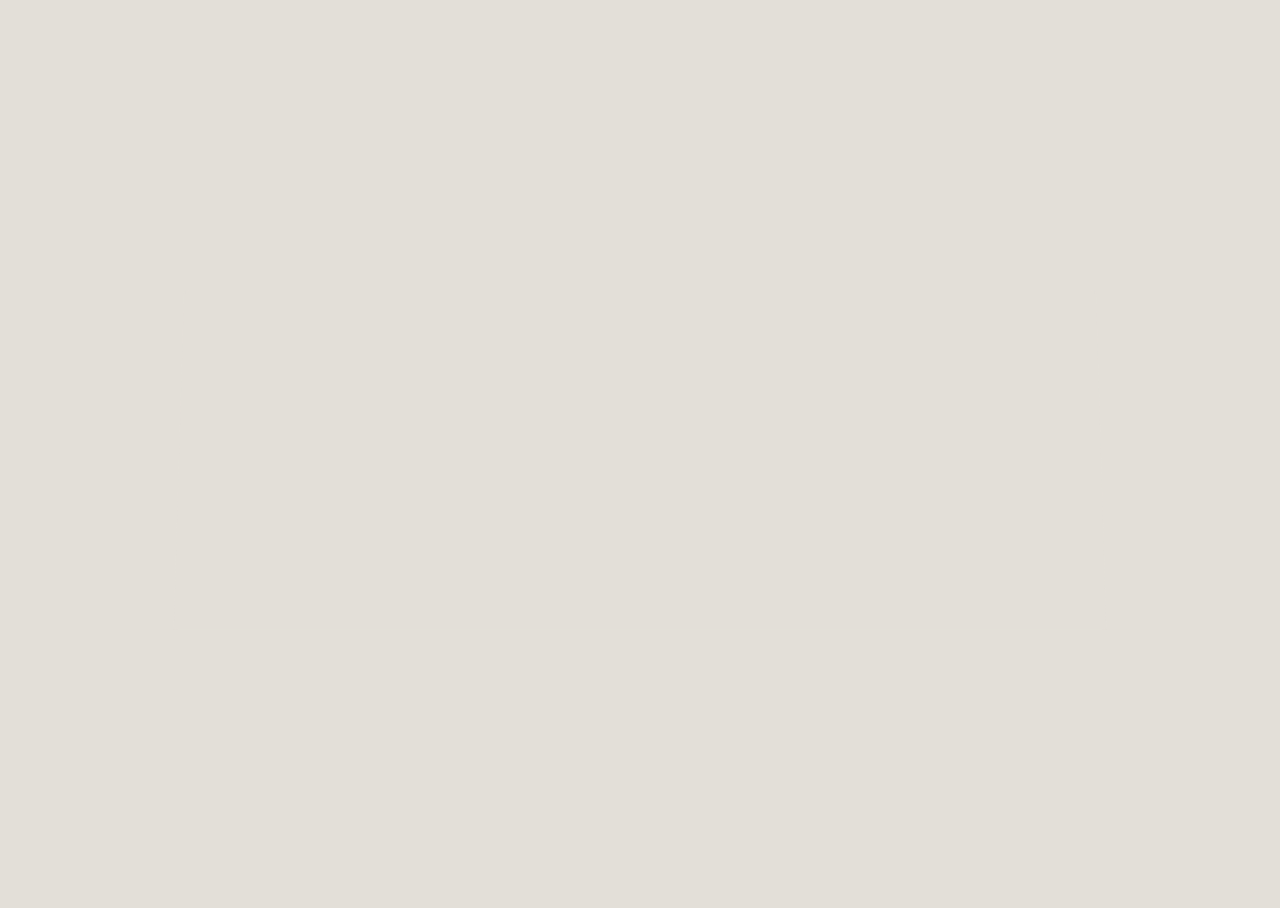
==== index.html @ 92543cba "Halaman buku" ====
<!DOCTYPE html>
<html>
<head>
	<title></title>
	<link rel="stylesheet" href="https://stackpath.bootstrapcdn.com/bootstrap/4.1.0/css/bootstrap.min.css" integrity="sha384-9gVQ4dYFwwWSjIDZnLEWnxCjeSWFphJiwGPXr1jddIhOegiu1FwO5qRGvFXOdJZ4" crossorigin="anonymous">
	<link rel="stylesheet" type="text/css" href="style.css">
</head>
<body>
	<div class="book bound">
		<div class="pages">
			<div class="page">
				<h1>Boyhood</h1>
				<h2>by Jason Hibbs</h2>
			</div>
			<div class="page"><!--endpaper--></div>
			<div class="page"><!--endpaper--></div>
			<div class="page"><!--colophon--></div>
			<div class="page"><!--title--></div>
			<div class="page"><!--01--></div>
			<div class="page">There was a boy<br>Who had it rough</div>
			<div class="page">His adventure<br>Was to be tough</div>
			<div class="page"><!--04--></div>
			<div class="page"><!--05--></div>
			<div class="page">He knew his Mother<br>Had left this land</div>
			<div class="page">He knew his Father<br>Like the back of his hand</div>
			<div class="page"><!--08--></div>
			<div class="page">There were monsters<br>He had to fight</div>
			<div class="page"><!--10--></div>
			<div class="page"><!--11--></div>
			<div class="page">He sometimes hid<br>He never cried</div>
			<div class="page">There was a boy<br>Who was afraid</div>
			<div class="page">Who wore armour<br>That he had made</div>
			<div class="page"><!--15--></div>
			<div class="page">There was a boy<br>Who met a girl</div>
			<div class="page"><!--17--></div>
			<div class="page">He met a girl<br>Who changed his world</div>
			<div class="page"><!--19--></div>
			<div class="page">Who saw the armour<br>And looked inside</div>
			<div class="page">And inside…</div>
			<div class="page"><!--22--></div>
			<div class="page">There was a boy.</div>
			<div class="page"><!--24--></div>
			<div class="page"><!--endpaper--></div>
			<div class="page"><!--endpaper--></div>
			<div class="page"><!--backcover--></div>
		</div>
	</div>
</body>
<script type="text/javascript" src="https://cdnjs.cloudflare.com/ajax/libs/jquery/2.1.3/jquery.min.js"></script>
<script type="text/javascript" src="script.js"></script>
</html>
---- style.css ----
.book {
  transition: opacity 0.4s 0.2s;
}
.page {
  width: 36vw;
  height: 27vw;
  background-colour: #fff;
  float: left;
  margin-bottom: 0.5em;
}
.page:first-child {
  float: right;
}
.page:nth-child(even) {
  clear: both;
}
.bound {
  -webkit-perspective: 250vw;
          perspective: 250vw;
}
.bound .pages {
  width: 72vw;
  height: 27vw;
  position: relative;
  -webkit-transform: rotateX(12deg);
          transform: rotateX(12deg);
  -webkit-transform-style: preserve-3d;
          transform-style: preserve-3d;
  -webkit-backface-visibility: hidden;
          backface-visibility: hidden;
  border-radius: 4px;
  box-shadow: 0 0 0 1px #e3dfd8;
}
.bound .page {
  float: none;
  clear: none;
  margin: 0;
  position: absolute;
  top: 0;
  width: 36vw;
  height: 27vw;
  -webkit-transform-origin: 0 0;
          transform-origin: 0 0;
  transition: -webkit-transform 1.4s;
  transition: transform 1.4s;
  transition: transform 1.4s, -webkit-transform 1.4s;
  -webkit-backface-visibility: hidden;
          backface-visibility: hidden;
  -webkit-transform-style: preserve-3d;
          transform-style: preserve-3d;
  cursor: pointer;
  -webkit-user-select: none;
     -moz-user-select: none;
      -ms-user-select: none;
          user-select: none;
}
.bound .page:before {
  content: '';
  position: absolute;
  top: 0;
  bottom: 0;
  left: 0;
  right: 0;
  background: rgba(0, 0, 0, 0);
  transition: background 0.7s;
  z-index: 2;
}
.bound .page:nth-child(odd) {
  pointer-events: all;
  -webkit-transform: rotateY(0deg);
          transform: rotateY(0deg);
  right: 0;
  border-radius: 0 4px 4px 0;
}
.bound .page:nth-child(odd):hover {
  -webkit-transform: rotateY(-10deg);
          transform: rotateY(-10deg);
}
.bound .page:nth-child(odd):hover:before {
  background: rgba(0, 0, 0, 0.03);
}
.bound .page:nth-child(odd):before {
  background: rgba(0, 0, 0, 0);
}
.bound .page:nth-child(even) {
  pointer-events: none;
  -webkit-transform: rotateY(180deg);
          transform: rotateY(180deg);
  -webkit-transform-origin: 100% 0;
          transform-origin: 100% 0;
  left: 0;
  border-radius: 4px 0 0 4px;
}
.bound .page:nth-child(even):before {
  background: rgba(0, 0, 0, 0.2);
}
.bound .page.grabbing {
  transition: none;
}
.bound .page.flipped:nth-child(odd) {
  pointer-events: none;
  -webkit-transform: rotateY(-180deg);
          transform: rotateY(-180deg);
}
.bound .page.flipped:nth-child(odd):before {
  background: rgba(0, 0, 0, 0.2);
}
.bound .page.flipped:nth-child(even) {
  pointer-events: all;
  -webkit-transform: rotateY(0deg);
          transform: rotateY(0deg);
}
.bound .page.flipped:nth-child(even):hover {
  -webkit-transform: rotateY(10deg);
          transform: rotateY(10deg);
}
.bound .page.flipped:nth-child(even):hover:before {
  background: rgba(0, 0, 0, 0.03);
}
.bound .page.flipped:nth-child(even):before {
  background: rgba(0, 0, 0, 0);
}
*,
* :before,
*:after {
  box-sizing: border-box;
}
html,
body {
  background: #e3dfd8;
  -webkit-tap-highlight-color: rgba(0, 0, 0, 0);
}
html {
  height: 100%;
}
body {
  min-height: 100%;
  display: flex;
  justify-content: center;
  align-items: center;
  padding: 2em 0;
  line-height: 1.5em;
}
.page {
  color: transparent;
  background: left top no-repeat;
  background-size: cover;
}
.page:nth-child(3),
.page:nth-child(5),
.page:nth-child(7),
.page:nth-child(9),
.page:nth-child(11),
.page:nth-child(13),
.page:nth-child(15),
.page:nth-child(17),
.page:nth-child(19),
.page:nth-child(21),
.page:nth-child(23),
.page:nth-child(25),
.page:nth-child(27),
.page:nth-child(29),
.page:nth-child(31) {
  background-position: right top;
}
.page:nth-child(1) {
  background-image: url('https://upload.wikimedia.org/wikipedia/commons/thumb/d/d4/CH_cow_2_cropped.jpg/1200px-CH_cow_2_cropped.jpg');
}
.page:nth-child(2),
.page:nth-child(3) {
  background-image: url('http://jasonhibbs.co.uk/wp-content/uploads/2015/02/bh_end_01.jpg');
}
.page:nth-child(4),
.page:nth-child(5) {
  background-image: url('http://jasonhibbs.co.uk/wp-content/uploads/2015/02/bh_spread_00000.jpg');
}
.page:nth-child(6),
.page:nth-child(7) {
  background-image: url('http://jasonhibbs.co.uk/wp-content/uploads/2015/02/bh_spread_00001.jpg');
}
.page:nth-child(8),
.page:nth-child(9) {
  background-image: url('http://jasonhibbs.co.uk/wp-content/uploads/2015/02/bh_spread_00002.jpg');
}
.page:nth-child(10),
.page:nth-child(11) {
  background-image: url('http://jasonhibbs.co.uk/wp-content/uploads/2015/02/bh_spread_00003.jpg');
}
.page:nth-child(12),
.page:nth-child(13) {
  background-image: url('http://jasonhibbs.co.uk/wp-content/uploads/2015/02/bh_spread_00004.jpg');
}
.page:nth-child(14),
.page:nth-child(15) {
  background-image: url('http://jasonhibbs.co.uk/wp-content/uploads/2015/02/bh_spread_00005.jpg');
}
.page:nth-child(16),
.page:nth-child(17) {
  background-image: url('http://jasonhibbs.co.uk/wp-content/uploads/2015/02/bh_spread_00006.jpg');
}
.page:nth-child(18),
.page:nth-child(19) {
  background-image: url('http://jasonhibbs.co.uk/wp-content/uploads/2015/02/bh_spread_00007.jpg');
}
.page:nth-child(20),
.page:nth-child(21) {
  background-image: url('http://jasonhibbs.co.uk/wp-content/uploads/2015/02/bh_spread_00008.jpg');
}
.page:nth-child(22),
.page:nth-child(23) {
  background-image: url('http://jasonhibbs.co.uk/wp-content/uploads/2015/02/bh_spread_00009.jpg');
}
.page:nth-child(24),
.page:nth-child(25) {
  background-image: url('http://jasonhibbs.co.uk/wp-content/uploads/2015/02/bh_spread_00010.jpg');
}
.page:nth-child(26),
.page:nth-child(27) {
  background-image: url('http://jasonhibbs.co.uk/wp-content/uploads/2015/02/bh_spread_00011.jpg');
}
.page:nth-child(28),
.page:nth-child(29) {
  background-image: url('http://jasonhibbs.co.uk/wp-content/uploads/2015/02/bh_spread_00012.jpg');
}
.page:nth-child(30),
.page:nth-child(31) {
  background-image: url('http://jasonhibbs.co.uk/wp-content/uploads/2015/02/bh_end_02.jpg');
}
.page:nth-child(32) {
  background-image: url('http://jasonhibbs.co.uk/wp-content/uploads/2015/02/bh_cover_b.jpg');
}
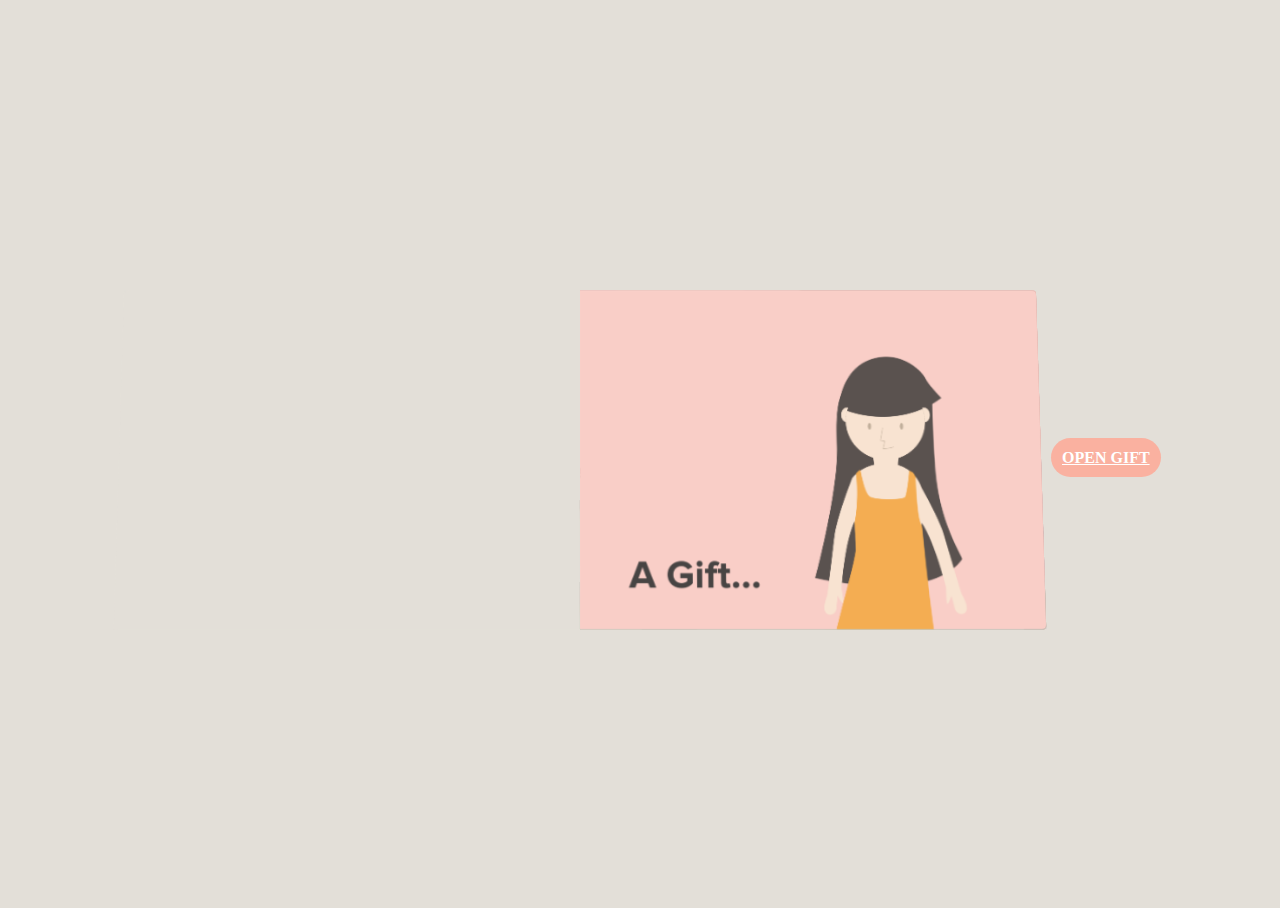
==== commit 38e438d6: "Memperbaiki halaman buku" ====
--- a/index.html
+++ b/index.html
@@ -7,6 +7,10 @@
 </head>
 <body>
 	<div class="book bound">
+			<audio id="audioplayer" autoplay>
+				<source id="audiosource" src="1.mp3" type="audio/mpeg">
+		  Your browser does not support the audio element.
+		</audio>
 		<div class="pages">
 			<div class="page">
 				<h1>Boyhood</h1>
@@ -30,20 +34,12 @@
 			<div class="page">He sometimes hid<br>He never cried</div>
 			<div class="page">There was a boy<br>Who was afraid</div>
 			<div class="page">Who wore armour<br>That he had made</div>
-			<div class="page"><!--15--></div>
-			<div class="page">There was a boy<br>Who met a girl</div>
-			<div class="page"><!--17--></div>
-			<div class="page">He met a girl<br>Who changed his world</div>
-			<div class="page"><!--19--></div>
-			<div class="page">Who saw the armour<br>And looked inside</div>
-			<div class="page">And inside…</div>
-			<div class="page"><!--22--></div>
-			<div class="page">There was a boy.</div>
-			<div class="page"><!--24--></div>
-			<div class="page"><!--endpaper--></div>
-			<div class="page"><!--endpaper--></div>
 			<div class="page"><!--backcover--></div>
 		</div>
+	</div>
+	<br><br><br>
+	<div align="center" style="float: left">
+		<a href="#" class="pilih" style="">OPEN GIFT</a>
 	</div>
 </body>
 <script type="text/javascript" src="https://cdnjs.cloudflare.com/ajax/libs/jquery/2.1.3/jquery.min.js"></script>
--- a/style.css
+++ b/style.css
@@ -164,47 +164,47 @@
   background-position: right top;
 }
 .page:nth-child(1) {
-  background-image: url('https://upload.wikimedia.org/wikipedia/commons/thumb/d/d4/CH_cow_2_cropped.jpg/1200px-CH_cow_2_cropped.jpg');
+  background-image: url('images/0.png');
 }
 .page:nth-child(2),
 .page:nth-child(3) {
-  background-image: url('http://jasonhibbs.co.uk/wp-content/uploads/2015/02/bh_end_01.jpg');
+  background-image: url('images/1.png');
 }
 .page:nth-child(4),
 .page:nth-child(5) {
-  background-image: url('http://jasonhibbs.co.uk/wp-content/uploads/2015/02/bh_spread_00000.jpg');
+  background-image: url('images/2.png');
 }
 .page:nth-child(6),
 .page:nth-child(7) {
-  background-image: url('http://jasonhibbs.co.uk/wp-content/uploads/2015/02/bh_spread_00001.jpg');
+  background-image: url('images/3.png');
 }
 .page:nth-child(8),
 .page:nth-child(9) {
-  background-image: url('http://jasonhibbs.co.uk/wp-content/uploads/2015/02/bh_spread_00002.jpg');
+  background-image: url('images/4.png');
 }
 .page:nth-child(10),
 .page:nth-child(11) {
-  background-image: url('http://jasonhibbs.co.uk/wp-content/uploads/2015/02/bh_spread_00003.jpg');
+  background-image: url('images/5.png');
 }
 .page:nth-child(12),
 .page:nth-child(13) {
-  background-image: url('http://jasonhibbs.co.uk/wp-content/uploads/2015/02/bh_spread_00004.jpg');
+  background-image: url('images/6.png');
 }
 .page:nth-child(14),
 .page:nth-child(15) {
-  background-image: url('http://jasonhibbs.co.uk/wp-content/uploads/2015/02/bh_spread_00005.jpg');
+  background-image: url('images/7.png');
 }
 .page:nth-child(16),
 .page:nth-child(17) {
-  background-image: url('http://jasonhibbs.co.uk/wp-content/uploads/2015/02/bh_spread_00006.jpg');
+  background-image: url('images/8.png');
 }
 .page:nth-child(18),
 .page:nth-child(19) {
-  background-image: url('http://jasonhibbs.co.uk/wp-content/uploads/2015/02/bh_spread_00007.jpg');
+  background-image: url('images/9.png');
 }
 .page:nth-child(20),
 .page:nth-child(21) {
-  background-image: url('http://jasonhibbs.co.uk/wp-content/uploads/2015/02/bh_spread_00008.jpg');
+  background-image: url('images/10.png');
 }
 .page:nth-child(22),
 .page:nth-child(23) {
@@ -229,3 +229,22 @@
 .page:nth-child(32) {
   background-image: url('http://jasonhibbs.co.uk/wp-content/uploads/2015/02/bh_cover_b.jpg');
 }
+
+.pilih{
+  border: none; background-color: #fab1a0;
+  border-radius: 20px;
+  font-weight: bold;
+  padding: 11px;
+  margin-left: 10px;
+  color: white
+}
+
+.pilih:hover{
+  text-decoration: none;
+  border: none; background-color: #ff7675;
+  border-radius: 20px;
+  font-weight: bold;
+  padding: 11px;
+  margin-left: 10px;
+  color: white
+}